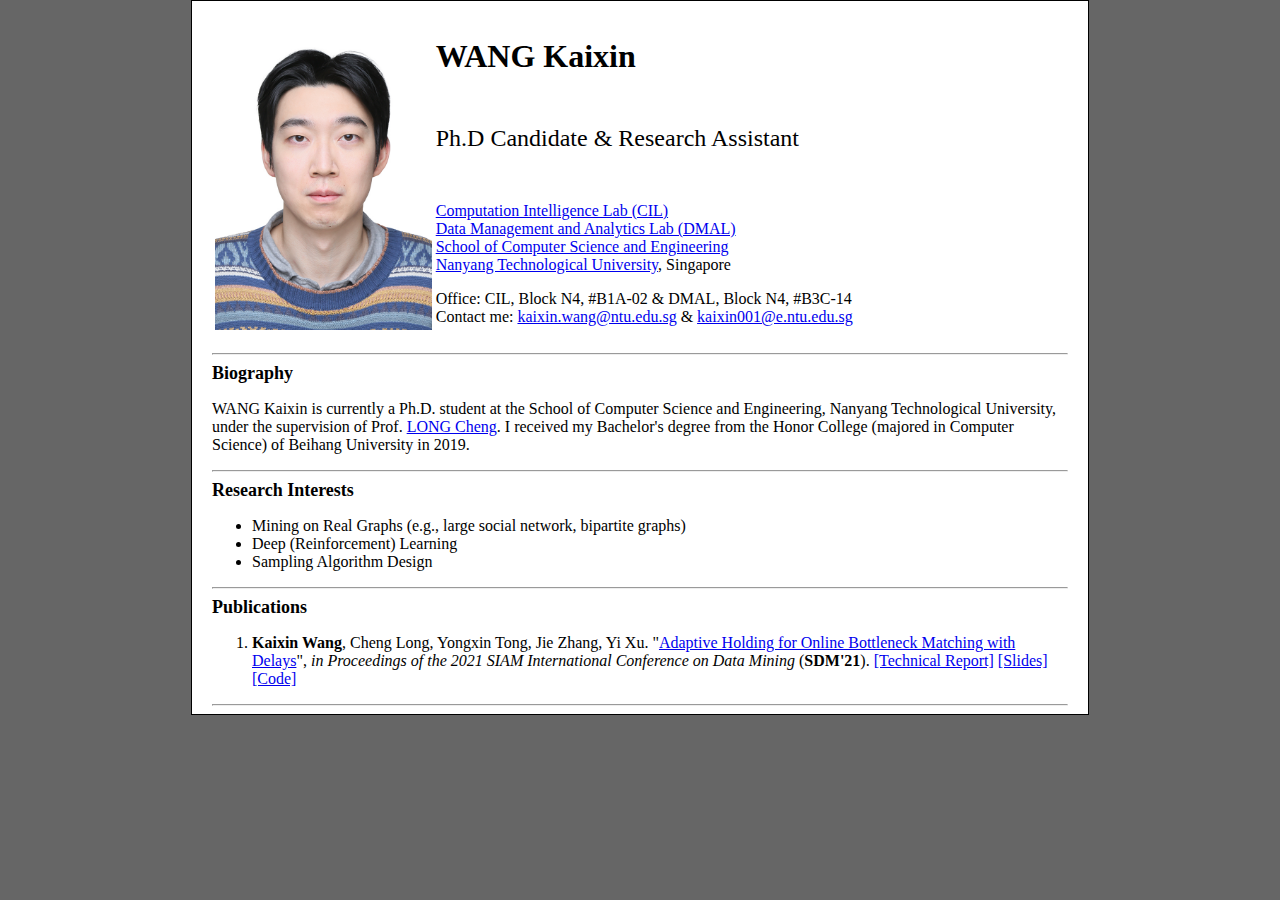
==== cv.html @ 8f553bce "update" ====
<!DOCTYPE html>
<html lang="en">
<head>
    <meta charset="UTF-8">
    <link rel="stylesheet" type="text/css" href="text/css/style.css">
    <title>WANG Kaixin's CV</title>
</head>

<body>
<div id="container">
    <div id="main">
        <br>
        <table width="100%" height="300" border="0">
            <tbody>
                <tr>
                    <td width="25%"><img src="usage/kaixin.png" height="300"></td>
                    <td width="75%">
                        <p><strong><font size="+3">WANG Kaixin</font></strong></p><br>
                        <p> <font size="+2"> Ph.D Candidate & Research Assistant</font></p><br>
                        <p>
                            <a href="https://www.ntu.edu.sg/cil">Computation Intelligence Lab (CIL)</a><br>
                            <a href="https://www.ntu.edu.sg/dmal">Data Management and Analytics Lab (DMAL)</a><br>
                            <a href="https://www.ntu.edu.sg/scse">School of Computer Science and Engineering</a><br>
                            <a href="https://www.ntu.edu.sg/">Nanyang Technological University</a>, Singapore<br>
                        </p>
                        <p>
                            Office: CIL, Block N4, #B1A-02 & DMAL, Block N4, #B3C-14 <br>
                            Contact me: <a href="mailto:kaixin.wang@ntu.edu.sg">kaixin.wang@ntu.edu.sg</a> &
                            <a href="mailto:kaixin001@e.ntu.edu.sg">kaixin001@e.ntu.edu.sg</a>
                        </p>
                    </td>
                </tr>
            </tbody>
        </table>
        <hr>
        <table>
            <tr>
                <div class="title">Biography</div>
                <p class="content">
                    WANG Kaixin is currently a Ph.D. student at the School of Computer Science and Engineering, Nanyang Technological University, 
                    under the supervision of Prof. <a href="https://personal.ntu.edu.sg/c.long/">LONG Cheng</a>. I received my Bachelor's degree
                    from the Honor College (majored in Computer Science) of Beihang University in 2019.

                </p>
            </tr>
            <hr>
            <tr>
                <div class="title">Research Interests</div>
                <ul>
                    <li>Mining on Real Graphs (e.g., large social network, bipartite graphs)</li>
                    <li>Deep (Reinforcement) Learning </li>
                    <li>Sampling Algorithm Design</li>
                </ul>
            </tr>
            <hr>
            <tr>
                <div class="title">Publications</div>
                <ol type="1">
                    <li>
                        <b>Kaixin Wang</b>, Cheng Long, Yongxin Tong, Jie Zhang, Yi Xu.
                        "<a href="usage/SDM21-181-Main.pdf" target="_blank">Adaptive Holding for Online Bottleneck Matching with Delays</a>",
                        <i>in Proceedings of the 2021 SIAM International Conference on Data Mining </i>
                        (<b>SDM'21</b>).
                        <a href="usage/SDM21-181-Technical.pdf" target="_blank">[Technical Report]</a>
                        <a href="usage/SDM%2021-181.pptx">[Slides]</a>
                        <a href="https://github.com/wangkaixin219/OBM-D" target="_blank">[Code]</a>
                    </li>
                </ol>
            </tr>
            <hr>

        </table>
    </div>
</div>


</body>
</html>
---- text/css/style.css ----
body {
    font: 100% Times New Roman,Verdana, Arial, Helvetica, sans-serif;
    background: #666666;
    margin: 0;
    padding: 0;
    text-align: center;
    color: #000000;
}
#container {        /* set style for id=container */
    width: 70%;
    background: #FFFFFF;
    margin: 0 auto;
    border: 1px solid #000000;
    text-align: left;
}
#main {             /* set style for id=main */
    padding: 0 20px;
}
.title {
    font-size: large;
    font-weight: bold;
}
.content {
    font-size: medium;
    font-weight: normal;
}
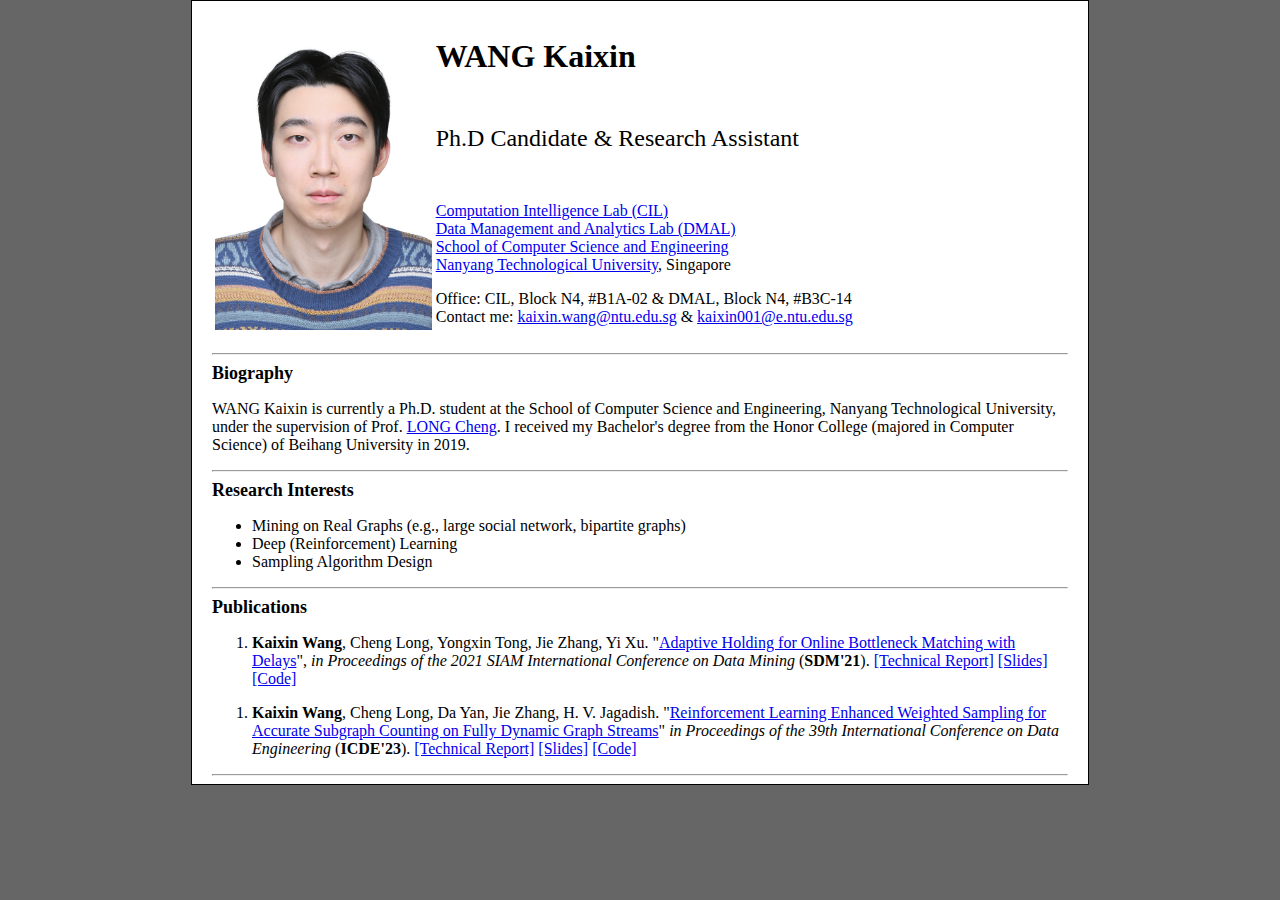
==== commit 8062cd25: "add ICDE'23 paper" ====
--- a/cv.html
+++ b/cv.html
@@ -66,6 +66,18 @@
                         <a href="https://github.com/wangkaixin219/OBM-D" target="_blank">[Code]</a>
                     </li>
                 </ol>
+                <ol type="2">
+                    <li>
+                        <b>Kaixin Wang</b>, Cheng Long, Da Yan, Jie Zhang, H. V. Jagadish.
+                        "<a href="usage/ICDE23-735-Main.pdf">Reinforcement Learning Enhanced Weighted Sampling for
+                        Accurate Subgraph Counting on Fully Dynamic Graph Streams</a>"
+                        <i>in Proceedings of the 39th International Conference on Data Engineering</i>
+                        (<b>ICDE'23</b>).
+                        <a href="usage/ICDE23-735-Technical.pdf" target="_blank">[Technical Report]</a>
+                        <a href="usage/ICDE23-735.pptx">[Slides]</a>
+                        <a href="https://github.com/wangkaixin219/WSD" target="_blank">[Code]</a>
+                    </li>
+                </ol>
             </tr>
             <hr>
 
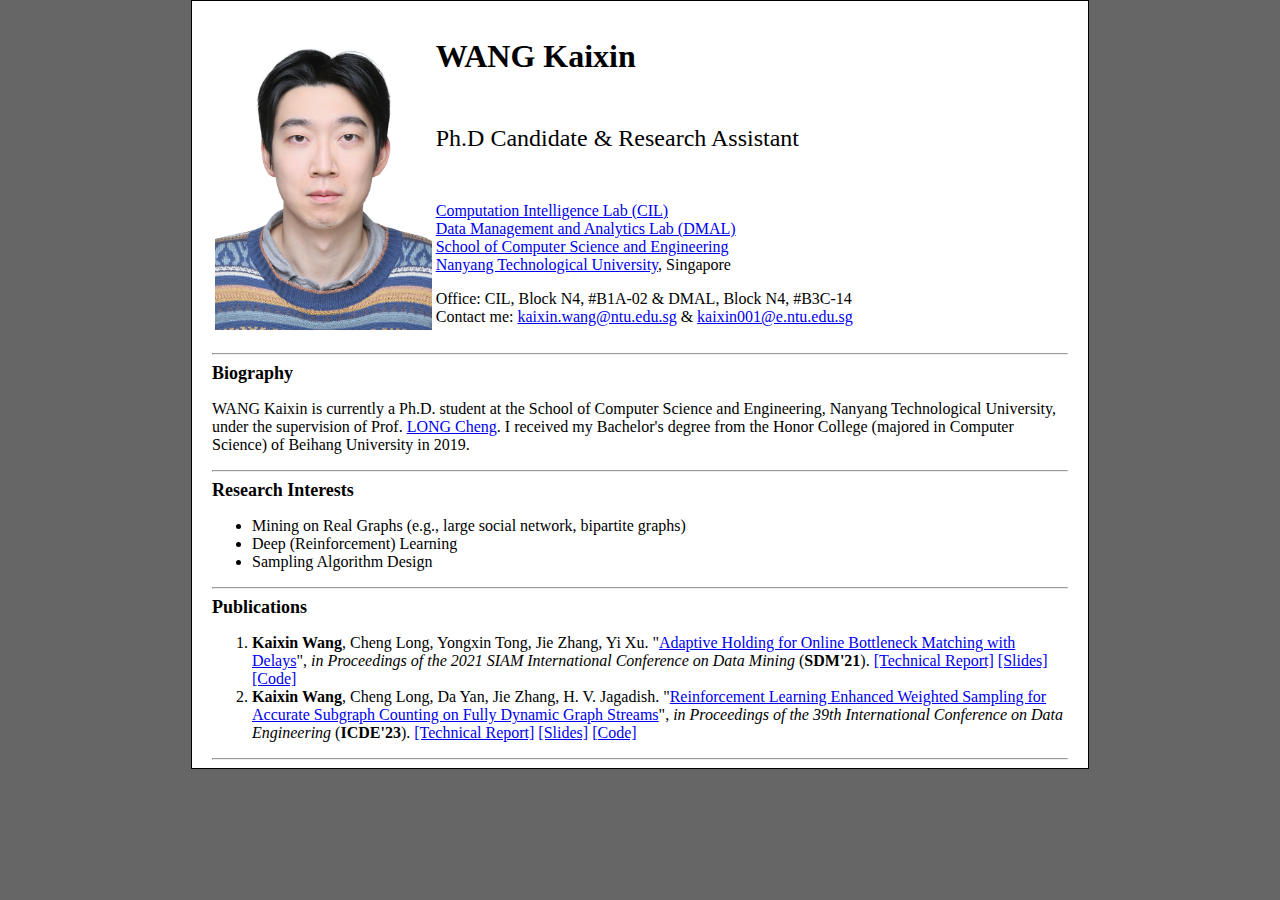
==== commit 4fb2595d: "fixed typos" ====
--- a/cv.html
+++ b/cv.html
@@ -58,19 +58,18 @@
                 <ol type="1">
                     <li>
                         <b>Kaixin Wang</b>, Cheng Long, Yongxin Tong, Jie Zhang, Yi Xu.
-                        "<a href="usage/SDM21-181-Main.pdf" target="_blank">Adaptive Holding for Online Bottleneck Matching with Delays</a>",
+                        "<a href="usage/SDM21-181-Main.pdf" target="_blank">Adaptive Holding for Online Bottleneck 
+                        Matching with Delays</a>",
                         <i>in Proceedings of the 2021 SIAM International Conference on Data Mining </i>
                         (<b>SDM'21</b>).
                         <a href="usage/SDM21-181-Technical.pdf" target="_blank">[Technical Report]</a>
                         <a href="usage/SDM%2021-181.pptx">[Slides]</a>
                         <a href="https://github.com/wangkaixin219/OBM-D" target="_blank">[Code]</a>
                     </li>
-                </ol>
-                <ol type="2">
                     <li>
                         <b>Kaixin Wang</b>, Cheng Long, Da Yan, Jie Zhang, H. V. Jagadish.
                         "<a href="usage/ICDE23-735-Main.pdf">Reinforcement Learning Enhanced Weighted Sampling for
-                        Accurate Subgraph Counting on Fully Dynamic Graph Streams</a>"
+                        Accurate Subgraph Counting on Fully Dynamic Graph Streams</a>",
                         <i>in Proceedings of the 39th International Conference on Data Engineering</i>
                         (<b>ICDE'23</b>).
                         <a href="usage/ICDE23-735-Technical.pdf" target="_blank">[Technical Report]</a>
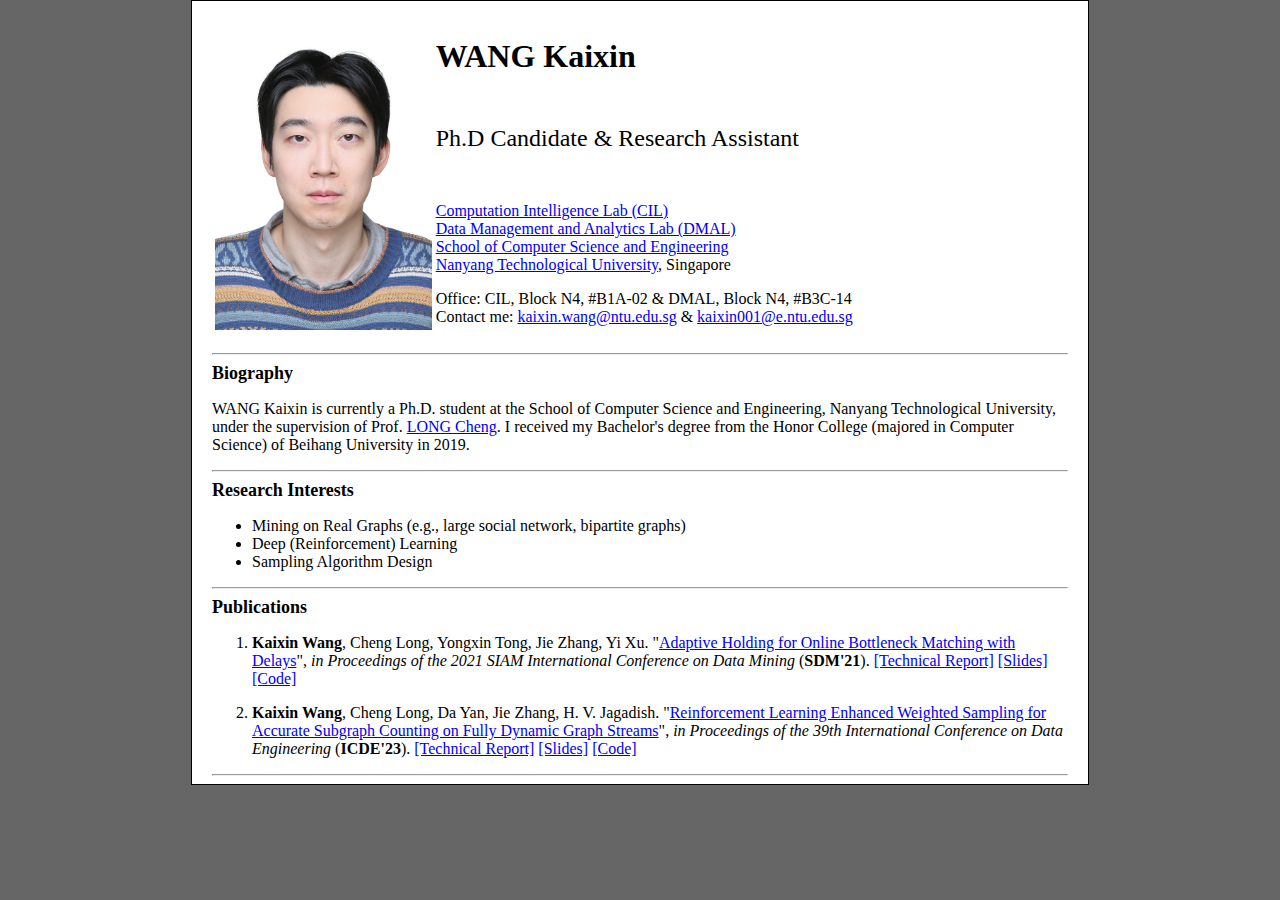
==== commit 40a099e7: "fixed typos" ====
--- a/cv.html
+++ b/cv.html
@@ -37,10 +37,10 @@
             <tr>
                 <div class="title">Biography</div>
                 <p class="content">
-                    WANG Kaixin is currently a Ph.D. student at the School of Computer Science and Engineering, Nanyang Technological University, 
-                    under the supervision of Prof. <a href="https://personal.ntu.edu.sg/c.long/">LONG Cheng</a>. I received my Bachelor's degree
+                    WANG Kaixin is currently a Ph.D. student at the School of Computer Science and Engineering, 
+                    Nanyang Technological University, under the supervision of Prof. 
+                    <a href="https://personal.ntu.edu.sg/c.long/">LONG Cheng</a>. I received my Bachelor's degree
                     from the Honor College (majored in Computer Science) of Beihang University in 2019.
-
                 </p>
             </tr>
             <hr>
@@ -57,24 +57,28 @@
                 <div class="title">Publications</div>
                 <ol type="1">
                     <li>
-                        <b>Kaixin Wang</b>, Cheng Long, Yongxin Tong, Jie Zhang, Yi Xu.
-                        "<a href="usage/SDM21-181-Main.pdf" target="_blank">Adaptive Holding for Online Bottleneck 
-                        Matching with Delays</a>",
-                        <i>in Proceedings of the 2021 SIAM International Conference on Data Mining </i>
-                        (<b>SDM'21</b>).
-                        <a href="usage/SDM21-181-Technical.pdf" target="_blank">[Technical Report]</a>
-                        <a href="usage/SDM%2021-181.pptx">[Slides]</a>
-                        <a href="https://github.com/wangkaixin219/OBM-D" target="_blank">[Code]</a>
+                        <p>
+                            <b>Kaixin Wang</b>, Cheng Long, Yongxin Tong, Jie Zhang, Yi Xu.
+                            "<a href="usage/SDM21-181-Main.pdf" target="_blank">Adaptive Holding for Online Bottleneck 
+                            Matching with Delays</a>",
+                            <i>in Proceedings of the 2021 SIAM International Conference on Data Mining </i>
+                            (<b>SDM'21</b>).
+                            <a href="usage/SDM21-181-Technical.pdf" target="_blank">[Technical Report]</a>
+                            <a href="usage/SDM%2021-181.pptx">[Slides]</a>
+                            <a href="https://github.com/wangkaixin219/OBM-D" target="_blank">[Code]</a>
+                        </p>
                     </li>
                     <li>
-                        <b>Kaixin Wang</b>, Cheng Long, Da Yan, Jie Zhang, H. V. Jagadish.
-                        "<a href="usage/ICDE23-735-Main.pdf">Reinforcement Learning Enhanced Weighted Sampling for
-                        Accurate Subgraph Counting on Fully Dynamic Graph Streams</a>",
-                        <i>in Proceedings of the 39th International Conference on Data Engineering</i>
-                        (<b>ICDE'23</b>).
-                        <a href="usage/ICDE23-735-Technical.pdf" target="_blank">[Technical Report]</a>
-                        <a href="usage/ICDE23-735.pptx">[Slides]</a>
-                        <a href="https://github.com/wangkaixin219/WSD" target="_blank">[Code]</a>
+                        <p>
+                            <b>Kaixin Wang</b>, Cheng Long, Da Yan, Jie Zhang, H. V. Jagadish.
+                            "<a href="usage/ICDE23-735-Main.pdf">Reinforcement Learning Enhanced Weighted Sampling for
+                            Accurate Subgraph Counting on Fully Dynamic Graph Streams</a>",
+                            <i>in Proceedings of the 39th International Conference on Data Engineering</i>
+                            (<b>ICDE'23</b>).
+                            <a href="usage/ICDE23-735-Technical.pdf" target="_blank">[Technical Report]</a>
+                            <a href="usage/ICDE23-735.pptx">[Slides]</a>
+                            <a href="https://github.com/wangkaixin219/WSD" target="_blank">[Code]</a>
+                        </p>
                     </li>
                 </ol>
             </tr>
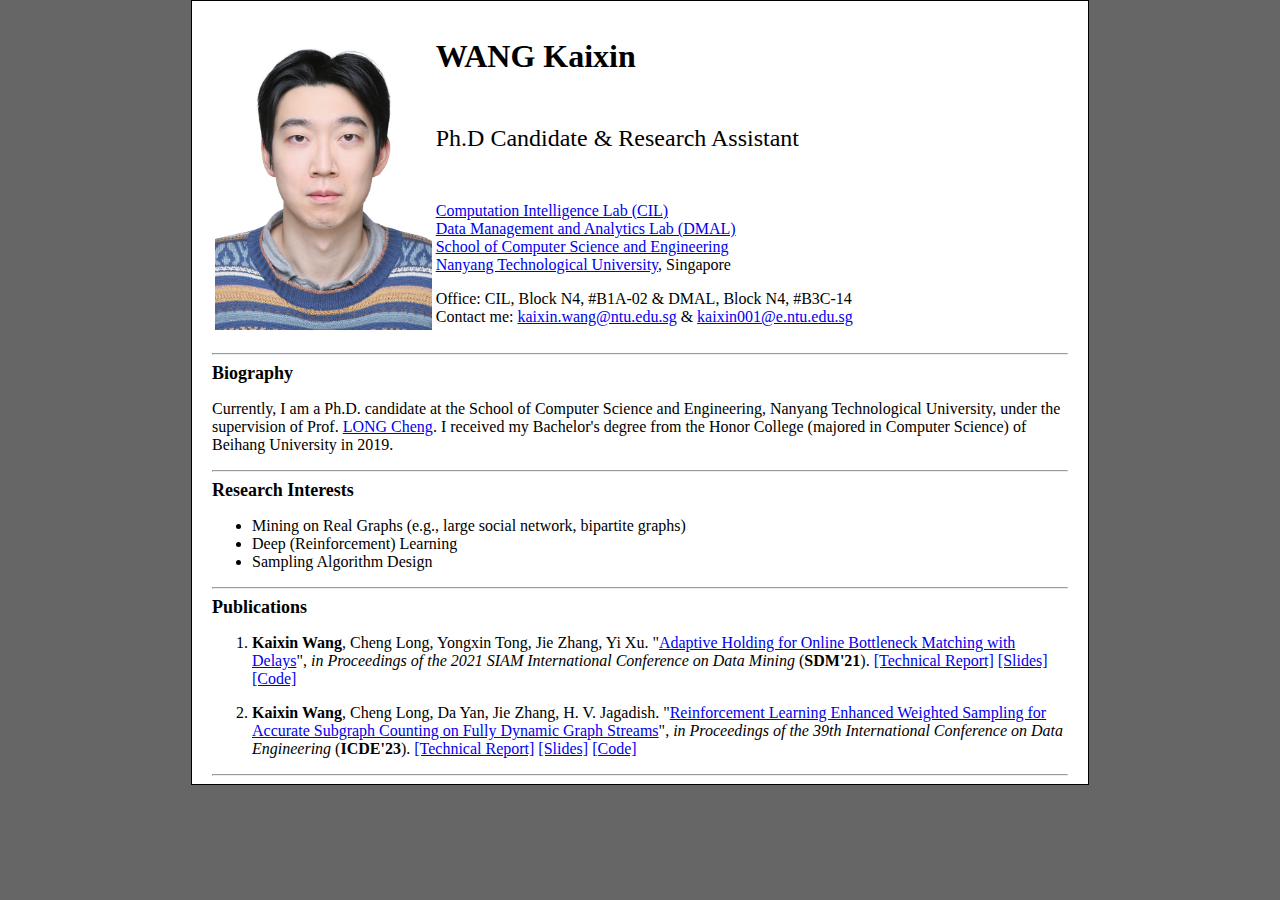
==== commit 0a27ad96: "CV update" ====
--- a/cv.html
+++ b/cv.html
@@ -37,7 +37,7 @@
             <tr>
                 <div class="title">Biography</div>
                 <p class="content">
-                    WANG Kaixin is currently a Ph.D. student at the School of Computer Science and Engineering, 
+                    Currently, I am a Ph.D. candidate at the School of Computer Science and Engineering, 
                     Nanyang Technological University, under the supervision of Prof. 
                     <a href="https://personal.ntu.edu.sg/c.long/">LONG Cheng</a>. I received my Bachelor's degree
                     from the Honor College (majored in Computer Science) of Beihang University in 2019.
@@ -59,24 +59,24 @@
                     <li>
                         <p>
                             <b>Kaixin Wang</b>, Cheng Long, Yongxin Tong, Jie Zhang, Yi Xu.
-                            "<a href="usage/SDM21-181-Main.pdf" target="_blank">Adaptive Holding for Online Bottleneck 
+                            "<a href="usage/SDM'21/SDM21-181-Main.pdf" target="_blank">Adaptive Holding for Online Bottleneck 
                             Matching with Delays</a>",
                             <i>in Proceedings of the 2021 SIAM International Conference on Data Mining </i>
                             (<b>SDM'21</b>).
-                            <a href="usage/SDM21-181-Technical.pdf" target="_blank">[Technical Report]</a>
-                            <a href="usage/SDM%2021-181.pptx">[Slides]</a>
+                            <a href="usage/SDM'21/SDM21-181-Technical.pdf" target="_blank">[Technical Report]</a>
+                            <a href="usage/SDM'21/SDM21-181.pptx">[Slides]</a>
                             <a href="https://github.com/wangkaixin219/OBM-D" target="_blank">[Code]</a>
                         </p>
                     </li>
                     <li>
                         <p>
                             <b>Kaixin Wang</b>, Cheng Long, Da Yan, Jie Zhang, H. V. Jagadish.
-                            "<a href="usage/ICDE23-735-Main.pdf">Reinforcement Learning Enhanced Weighted Sampling for
+                            "<a href="usage/ICDE'23/ICDE23-735-Main.pdf">Reinforcement Learning Enhanced Weighted Sampling for
                             Accurate Subgraph Counting on Fully Dynamic Graph Streams</a>",
                             <i>in Proceedings of the 39th International Conference on Data Engineering</i>
                             (<b>ICDE'23</b>).
-                            <a href="usage/ICDE23-735-Technical.pdf" target="_blank">[Technical Report]</a>
-                            <a href="usage/ICDE23-735.pptx">[Slides]</a>
+                            <a href="usage/ICDE'23/ICDE23-735-Technical.pdf" target="_blank">[Technical Report]</a>
+                            <a href="usage/ICDE'23/ICDE23-735.pptx">[Slides]</a>
                             <a href="https://github.com/wangkaixin219/WSD" target="_blank">[Code]</a>
                         </p>
                     </li>
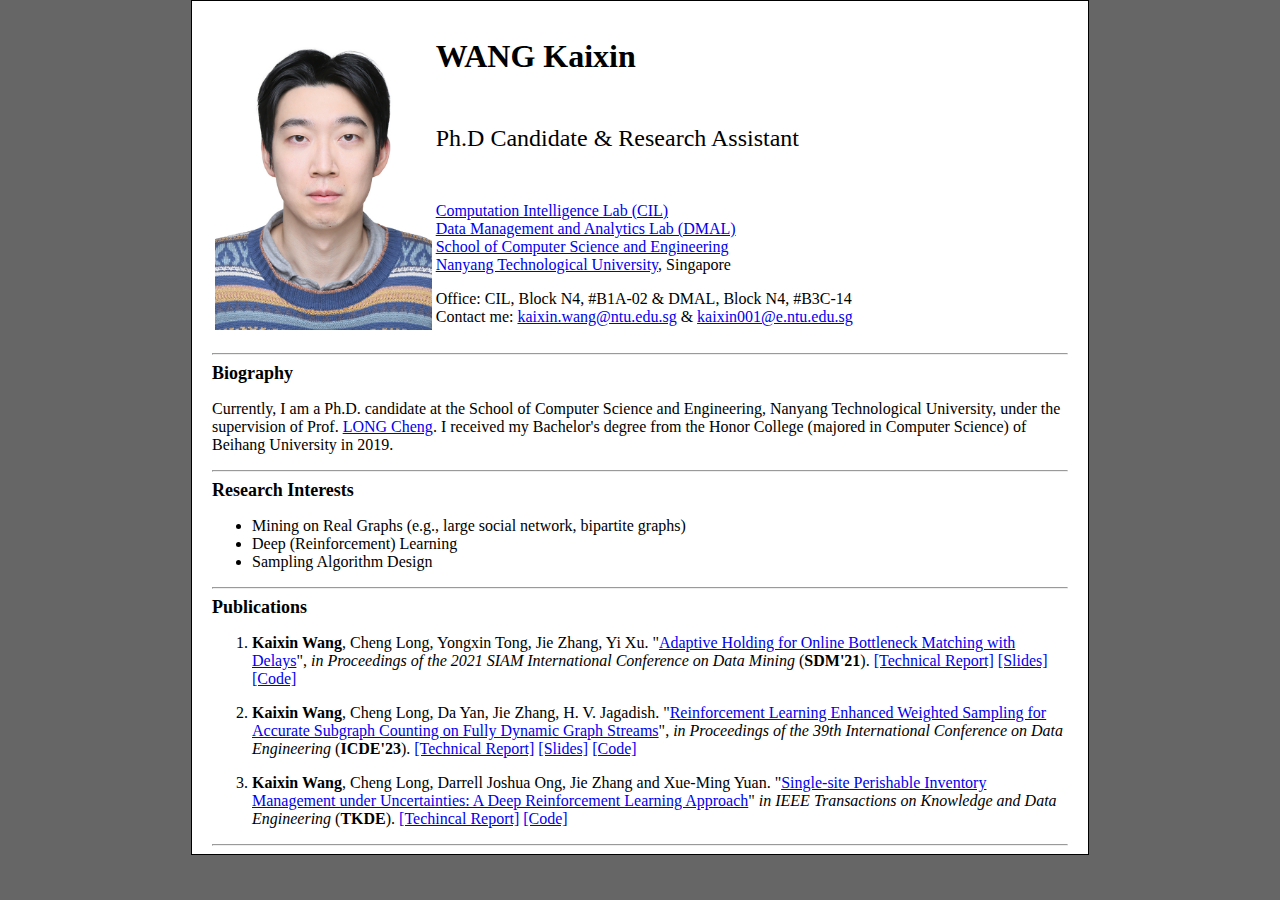
==== commit cebd0a7d: "CV update" ====
--- a/cv.html
+++ b/cv.html
@@ -80,6 +80,16 @@
                             <a href="https://github.com/wangkaixin219/WSD" target="_blank">[Code]</a>
                         </p>
                     </li>
+                    <li>
+                        <p> 
+                            <b>Kaixin Wang</b>, Cheng Long, Darrell Joshua Ong, Jie Zhang and Xue-Ming Yuan.
+                            "<a href="usage/TKDE'23/inventoryMain.pdf">Single-site Perishable Inventory Management under Uncertainties: 
+                                A Deep Reinforcement Learning Approach</a>"
+                            <i>in IEEE Transactions on Knowledge and Data Engineering</i> (<b>TKDE</b>).
+                            <a href="usage/TKDE'23/inventoryTR.pdf" target="_blank">[Techincal Report]</a>
+                            <a href="https://github.com/wangkaixin219/RL4LS" target="_blank">[Code]</a>
+                        </p>
+                    </li>
                 </ol>
             </tr>
             <hr>
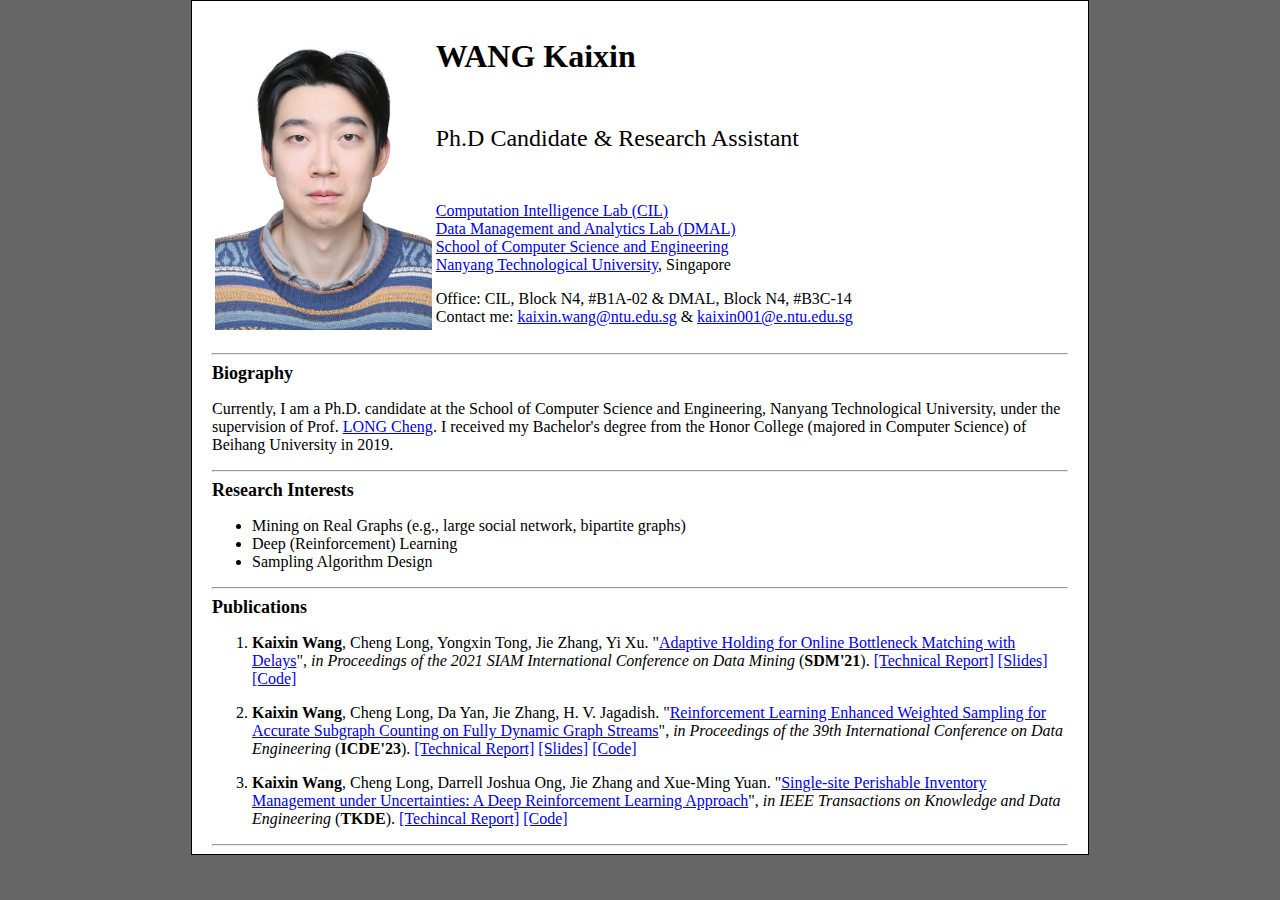
==== commit 24778938: "CV update" ====
--- a/cv.html
+++ b/cv.html
@@ -84,7 +84,7 @@
                         <p> 
                             <b>Kaixin Wang</b>, Cheng Long, Darrell Joshua Ong, Jie Zhang and Xue-Ming Yuan.
                             "<a href="usage/TKDE'23/inventoryMain.pdf">Single-site Perishable Inventory Management under Uncertainties: 
-                                A Deep Reinforcement Learning Approach</a>"
+                                A Deep Reinforcement Learning Approach</a>",
                             <i>in IEEE Transactions on Knowledge and Data Engineering</i> (<b>TKDE</b>).
                             <a href="usage/TKDE'23/inventoryTR.pdf" target="_blank">[Techincal Report]</a>
                             <a href="https://github.com/wangkaixin219/RL4LS" target="_blank">[Code]</a>
